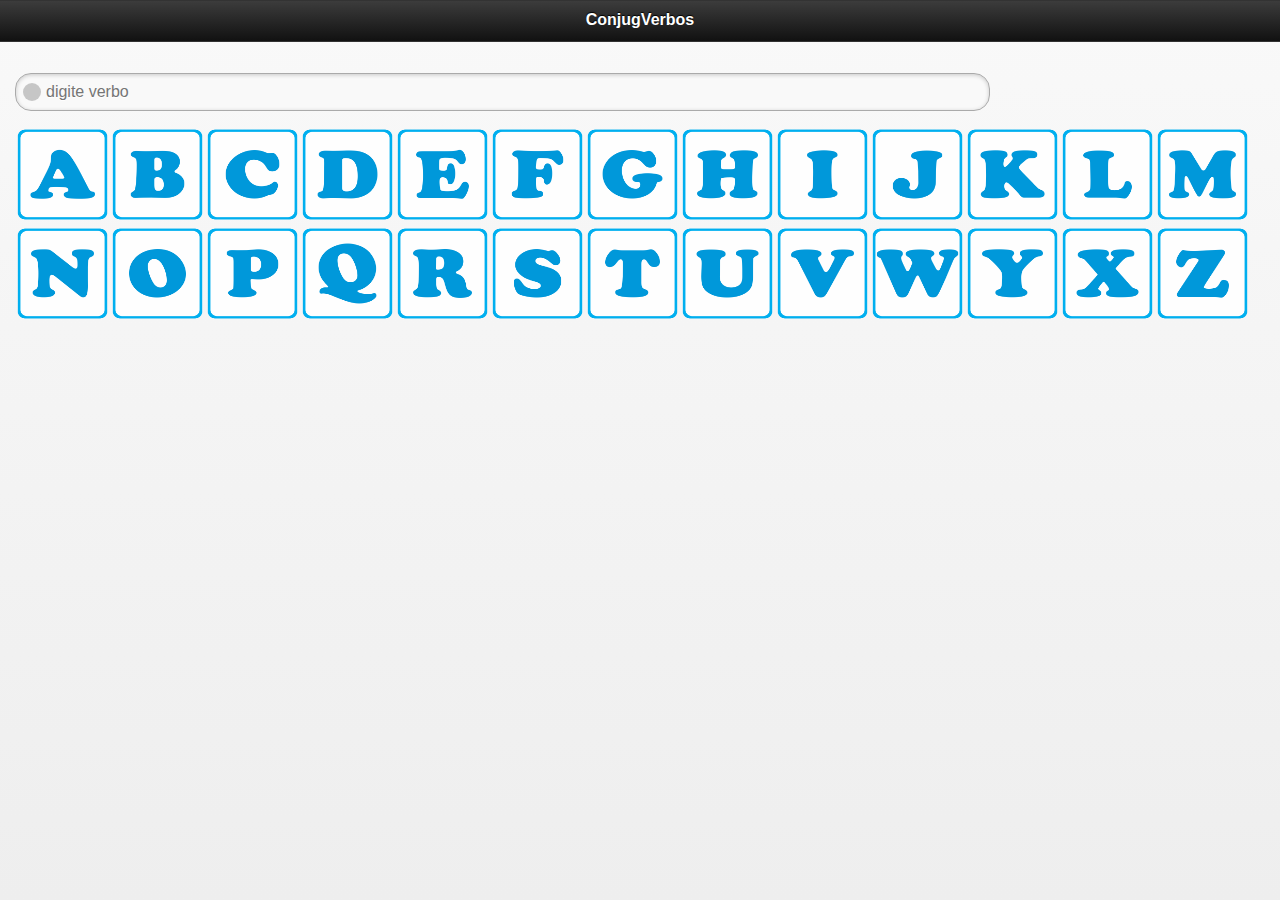
==== index.html @ e1ffb831 "Versão FIREFOX OS" ====
<!DOCTYPE html>
<html>
<head>
  <meta charset="utf-8">
  <meta name="viewport" content="initial-scale=1.0, user-scalable=no">
  <meta name="apple-mobile-web-app-capable" content="yes">
  <meta name="apple-mobile-web-app-status-bar-style" content="black">
  <title></title>
  
  <link rel="stylesheet" href="css/jquery.mobile-1.2.1.min.css">
  
  <!-- jQuery and jQuery Mobile -->
  <script src="js/jquery.js"></script>
  <script src="js/commons.js"></script>
  <script src="js/jquery.mobile-1.2.1.min.js"></script>

    <script type="text/javascript">
        function getvalor(let){
            getVerbos(let);
        }
    </script>
   
</head>
<body>
<!-- Home -->
<div data-role="page" id="page1">
    <div data-theme="a" data-role="header">
        <h3 id="header_conjug">
            ConjugVerbos
        </h3>
    </div>
    <div data-role="content" id="letra">
        <div data-role="fieldcontain">
            <input name="busca" id="busca" placeholder="digite verbo" value="" type="search">
        </div>
        <div style="float: left;" onclick="getvalor('a');">
            <img src="images/a.png" style="width: 95px; height: 95px;"  >
        </div>
        <div style="float: left;" onclick="getvalor('b');">
            <img src="images/b.png" style="width: 95px; height: 95px;" value="b" >
        </div>
        <div style="float: left;" onclick="getvalor('c');">
            <img src="images/c.png" style="width: 95px; height: 95px;">
        </div>
        <div style="float: left;" onclick="getvalor('d');">
            <img src="images/d.png" style="width: 95px; height: 95px;">
        </div>
        <div style="float: left;" onclick="getvalor('e');">
            <img src="images/e.png" style="width: 95px; height: 95px;">
        </div>
        <div style="float: left;" onclick="getvalor('f');">
            <img src="images/f.png" style="width: 95px; height: 95px;">
        </div>
        <div style="float: left;" onclick="getvalor('g');">
            <img src="images/g.png" style="width: 95px; height: 95px;">
        </div>
        <div style="float: left;" onclick="getvalor('h');">
            <img src="images/h.png" style="width: 95px; height: 95px;">
        </div>
        <div style="float: left;" onclick="getvalor('i');">
            <img src="images/i.png" style="width: 95px; height: 95px;">
        </div>
        <div style="float: left;" onclick="getvalor('j');">
            <img src="images/j.png" style="width: 95px; height: 95px;">
        </div>
        <div style="float: left;" onclick="getvalor('k');">
            <img src="images/k.png" style="width: 95px; height: 95px;">
        </div>
        <div style="float: left;" onclick="getvalor('l');">
            <img src="images/l.png" style="width: 95px; height: 95px;">
        </div>
        <div style="float: left;" onclick="getvalor('m');">
            <img src="images/m.png" style="width: 95px; height: 95px;">
        </div>
        <div style="float: left;" onclick="getvalor('n');">
            <img src="images/n.png" style="width: 95px; height: 95px;">
        </div>
        <div style="float: left;" onclick="getvalor('o');">
            <img src="images/o.png" style="width: 95px; height: 95px;">
        </div>
        <div style="float: left;" onclick="getvalor('p');">
            <img src="images/p.png" style="width: 95px; height: 95px;">
        </div>
        <div style="float: left;" onclick="getvalor('q');">
            <img src="images/q.png" style="width: 95px; height: 95px;">
        </div>
        <div style="float: left;" onclick="getvalor('r');">
            <img src="images/r.png" style="width: 95px; height: 95px;">
        </div>
        <div style="float: left;" onclick="getvalor('s');">
            <img src="images/s.png" style="width: 95px; height: 95px;">
        </div>
        <div style="float: left;" onclick="getvalor('t');">
            <img src="images/t.png" style="width: 95px; height: 95px;">
        </div>
        <div style="float: left;" onclick="getvalor('u');">
            <img src="images/u.png" style="width: 95px; height: 95px;">
        </div>
        <div style="float: left;" onclick="getvalor('v');">
            <img src="images/v.png" style="width: 95px; height: 95px;">
        </div>
        <div style="float: left;" onclick="getvalor('w');">
            <img src="images/w.png" style="width: 95px; height: 95px;">
        </div>
        <div style="float: left;" onclick="getvalor('y');">
            <img src="images/y.png" style="width: 95px; height: 95px;">
        </div>
        <div style="float: left;" onclick="getvalor('x');">
            <img src="images/x.png" style="width: 95px; height: 95px;">
        </div>
        <div style="float: left;" onclick="getvalor('z');">
            <img src="images/z.png" style="width: 95px; height: 95px;">
        </div>
    </div>
</div>
</body>
</html>
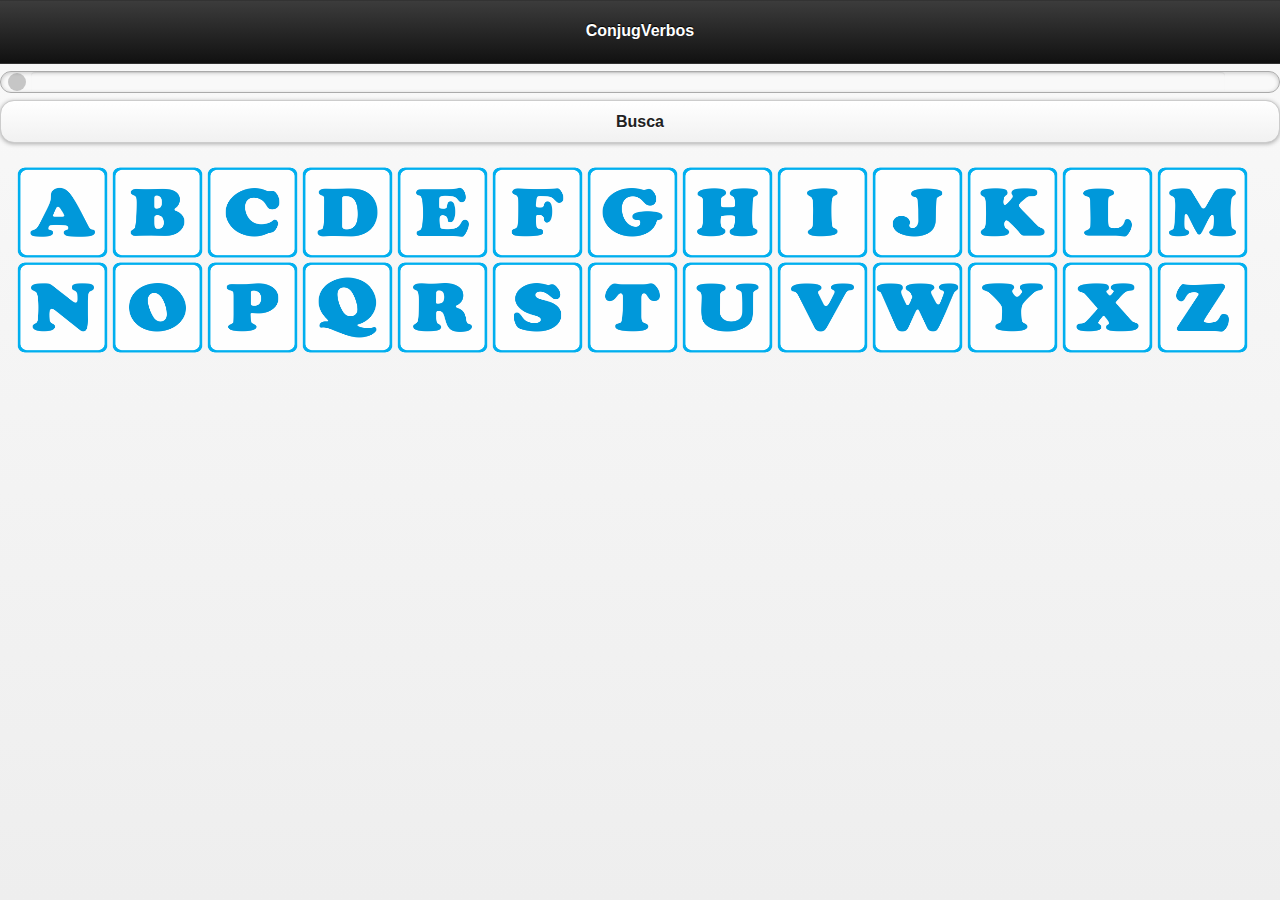
==== commit 7f5a57bb: "Alterações GET VERBOS" ====
--- a/index.html
+++ b/index.html
@@ -8,6 +8,7 @@
   <title></title>
   
   <link rel="stylesheet" href="css/jquery.mobile-1.2.1.min.css">
+  <link rel="stylesheet" href="css/bootstrap.min.css">
   
   <!-- jQuery and jQuery Mobile -->
   <script src="js/jquery.js"></script>
@@ -21,7 +22,7 @@
     </script>
    
 </head>
-<body>
+<body background-color="black">
 <!-- Home -->
 <div data-role="page" id="page1">
     <div data-theme="a" data-role="header">
@@ -29,10 +30,15 @@
             ConjugVerbos
         </h3>
     </div>
+    <div>
+        <div id="div_busca" >
+            <input name="nome_busca" id="nome_busca" placeholder="" value="" type="search" >
+        </div>
+        <div id="button_busca" >
+            <button id="botao_busca" onclick="getValorBusca();" value="Busca"></button>
+        </div>
+    </div>
     <div data-role="content" id="letra">
-        <div data-role="fieldcontain">
-            <input name="busca" id="busca" placeholder="digite verbo" value="" type="search">
-        </div>
         <div style="float: left;" onclick="getvalor('a');">
             <img src="images/a.png" style="width: 95px; height: 95px;"  >
         </div>
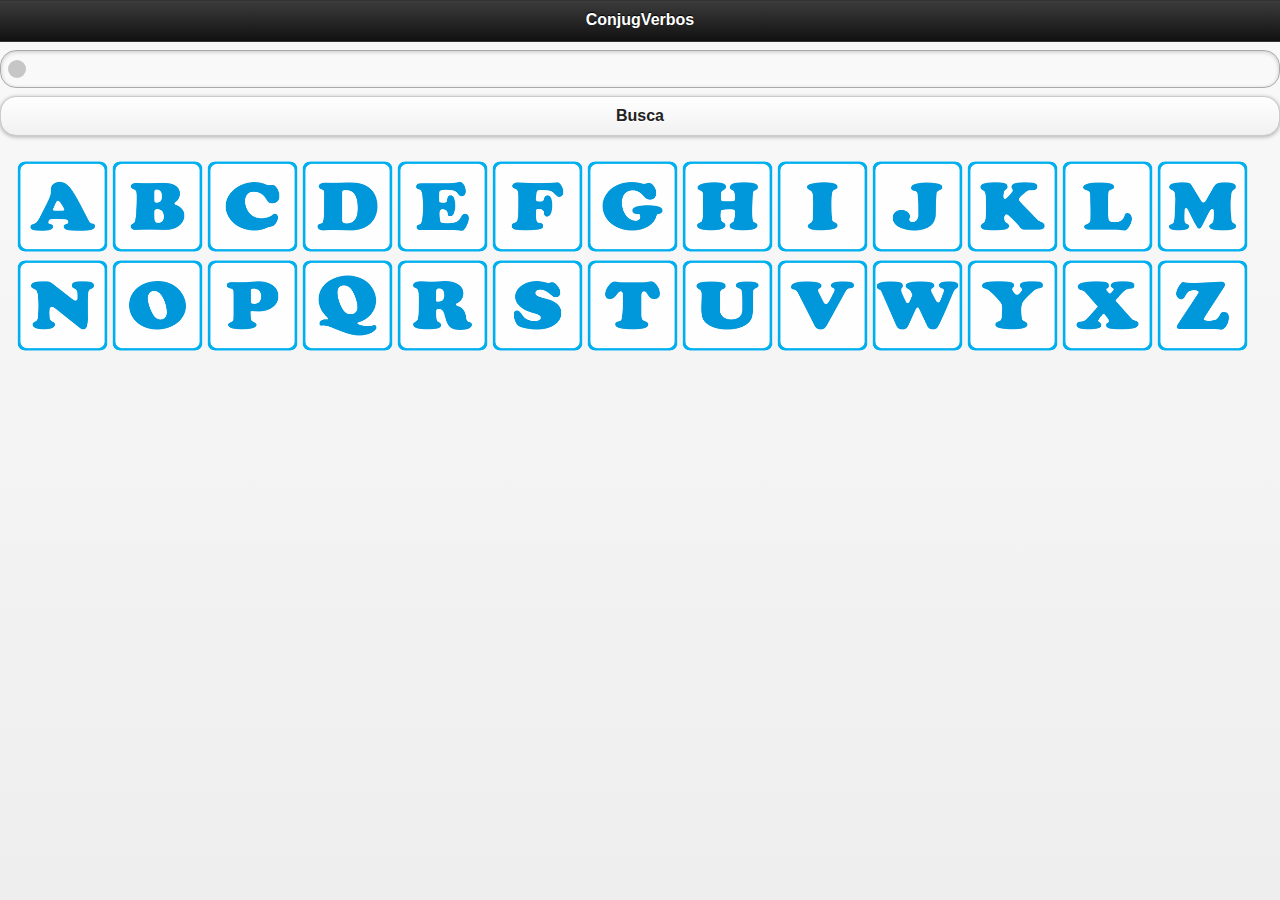
==== commit 800b9aee: "Alterações botão buscar - validando vazio" ====
--- a/index.html
+++ b/index.html
@@ -8,7 +8,8 @@
   <title></title>
   
   <link rel="stylesheet" href="css/jquery.mobile-1.2.1.min.css">
-  <link rel="stylesheet" href="css/bootstrap.min.css">
+
+  <link rel="stylesheet" href="css/commons.css">
   
   <!-- jQuery and jQuery Mobile -->
   <script src="js/jquery.js"></script>
--- a/css/commons.css
+++ b/css/commons.css
@@ -0,0 +1,3 @@
+#resultLog {
+	width: 80%;
+}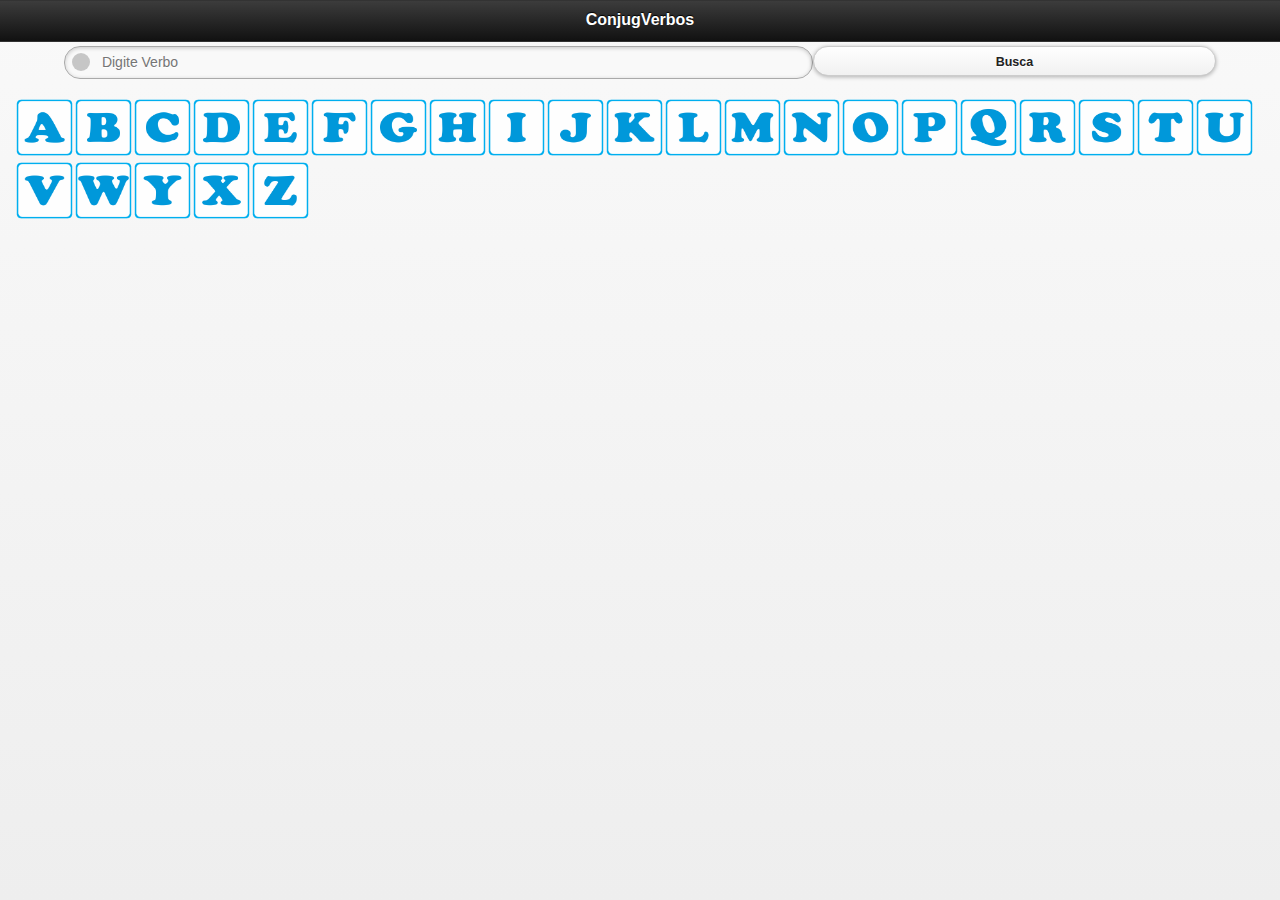
==== commit ad54211d: "Icons e Manifest" ====
--- a/index.html
+++ b/index.html
@@ -8,7 +8,6 @@
   <title></title>
   
   <link rel="stylesheet" href="css/jquery.mobile-1.2.1.min.css">
-
   <link rel="stylesheet" href="css/commons.css">
   
   <!-- jQuery and jQuery Mobile -->
@@ -25,98 +24,98 @@
 </head>
 <body background-color="black">
 <!-- Home -->
-<div data-role="page" id="page1">
-    <div data-theme="a" data-role="header">
+<div data-role="page" id="page1" align="center" style="width: 100%;">
+    <div data-theme="a" data-role="header" data-position="fixed">
         <h3 id="header_conjug">
             ConjugVerbos
         </h3>
     </div>
-    <div>
-        <div id="div_busca" >
-            <input name="nome_busca" id="nome_busca" placeholder="" value="" type="search" >
+    <div style="width: 90%;" align="center">
+        <div id="div_busca" style="width: 65%; float: left;" >
+            <input name="nome_busca" id="nome_busca" placeholder="Digite Verbo" value="" type="search" data-mini="true">
         </div>
-        <div id="button_busca" >
-            <button id="botao_busca" onclick="getValorBusca();" value="Busca"></button>
+        <div id="button_busca" style="width: 35%; float: right;"> 
+            <button id="botao_busca" onclick="getValorBusca();" value="Busca" data-mini="true"></button>
         </div>
     </div>
-    <div data-role="content" id="letra">
+    <div data-role="content" id="letra"  style="width: 100%;" align="center">
         <div style="float: left;" onclick="getvalor('a');">
-            <img src="images/a.png" style="width: 95px; height: 95px;"  >
+            <img src="icons/a.png" style="width: 59px; height: 59px;">
         </div>
         <div style="float: left;" onclick="getvalor('b');">
-            <img src="images/b.png" style="width: 95px; height: 95px;" value="b" >
+            <img src="icons/b.png" style="width: 59px; height: 59px;">
         </div>
         <div style="float: left;" onclick="getvalor('c');">
-            <img src="images/c.png" style="width: 95px; height: 95px;">
+            <img src="icons/c.png" style="width: 59px; height: 59px;">
         </div>
         <div style="float: left;" onclick="getvalor('d');">
-            <img src="images/d.png" style="width: 95px; height: 95px;">
+            <img src="icons/d.png" style="width: 59px; height: 59px;">
         </div>
         <div style="float: left;" onclick="getvalor('e');">
-            <img src="images/e.png" style="width: 95px; height: 95px;">
+            <img src="icons/e.png" style="width: 59px; height: 59px;">
         </div>
         <div style="float: left;" onclick="getvalor('f');">
-            <img src="images/f.png" style="width: 95px; height: 95px;">
+            <img src="icons/f.png" style="width: 59px; height: 59px;">
         </div>
         <div style="float: left;" onclick="getvalor('g');">
-            <img src="images/g.png" style="width: 95px; height: 95px;">
+            <img src="icons/g.png" style="width: 59px; height: 59px;">
         </div>
         <div style="float: left;" onclick="getvalor('h');">
-            <img src="images/h.png" style="width: 95px; height: 95px;">
+            <img src="icons/h.png" style="width: 59px; height: 59px;">
         </div>
         <div style="float: left;" onclick="getvalor('i');">
-            <img src="images/i.png" style="width: 95px; height: 95px;">
+            <img src="icons/i.png" style="width: 59px; height: 59px;">
         </div>
         <div style="float: left;" onclick="getvalor('j');">
-            <img src="images/j.png" style="width: 95px; height: 95px;">
+            <img src="icons/j.png" style="width: 59px; height: 59px;">
         </div>
         <div style="float: left;" onclick="getvalor('k');">
-            <img src="images/k.png" style="width: 95px; height: 95px;">
+            <img src="icons/k.png" style="width: 59px; height: 59px;">
         </div>
         <div style="float: left;" onclick="getvalor('l');">
-            <img src="images/l.png" style="width: 95px; height: 95px;">
+            <img src="icons/l.png" style="width: 59px; height: 59px;">
         </div>
         <div style="float: left;" onclick="getvalor('m');">
-            <img src="images/m.png" style="width: 95px; height: 95px;">
+            <img src="icons/m.png" style="width: 59px; height: 59px;">
         </div>
         <div style="float: left;" onclick="getvalor('n');">
-            <img src="images/n.png" style="width: 95px; height: 95px;">
+            <img src="icons/n.png" style="width: 59px; height: 59px;">
         </div>
         <div style="float: left;" onclick="getvalor('o');">
-            <img src="images/o.png" style="width: 95px; height: 95px;">
+            <img src="icons/o.png" style="width: 59px; height: 59px;">
         </div>
         <div style="float: left;" onclick="getvalor('p');">
-            <img src="images/p.png" style="width: 95px; height: 95px;">
+            <img src="icons/p.png" style="width: 59px; height: 59px;">
         </div>
         <div style="float: left;" onclick="getvalor('q');">
-            <img src="images/q.png" style="width: 95px; height: 95px;">
+            <img src="icons/q.png" style="width: 59px; height: 59px;">
         </div>
         <div style="float: left;" onclick="getvalor('r');">
-            <img src="images/r.png" style="width: 95px; height: 95px;">
+            <img src="icons/r.png" style="width: 59px; height: 59px;">
         </div>
         <div style="float: left;" onclick="getvalor('s');">
-            <img src="images/s.png" style="width: 95px; height: 95px;">
+            <img src="icons/s.png" style="width: 59px; height: 59px;">
         </div>
         <div style="float: left;" onclick="getvalor('t');">
-            <img src="images/t.png" style="width: 95px; height: 95px;">
+            <img src="icons/t.png" style="width: 59px; height: 59px;">
         </div>
         <div style="float: left;" onclick="getvalor('u');">
-            <img src="images/u.png" style="width: 95px; height: 95px;">
+            <img src="icons/u.png" style="width: 59px; height: 59px;">
         </div>
         <div style="float: left;" onclick="getvalor('v');">
-            <img src="images/v.png" style="width: 95px; height: 95px;">
+            <img src="icons/v.png" style="width: 59px; height: 59px;">
         </div>
         <div style="float: left;" onclick="getvalor('w');">
-            <img src="images/w.png" style="width: 95px; height: 95px;">
+            <img src="icons/w.png" style="width: 59px; height: 59px;">
         </div>
         <div style="float: left;" onclick="getvalor('y');">
-            <img src="images/y.png" style="width: 95px; height: 95px;">
+            <img src="icons/y.png" style="width: 59px; height: 59px;">
         </div>
         <div style="float: left;" onclick="getvalor('x');">
-            <img src="images/x.png" style="width: 95px; height: 95px;">
+            <img src="icons/x.png" style="width: 59px; height: 59px;">
         </div>
         <div style="float: left;" onclick="getvalor('z');">
-            <img src="images/z.png" style="width: 95px; height: 95px;">
+            <img src="icons/z.png" style="width: 59px; height: 59px;">
         </div>
     </div>
 </div>
